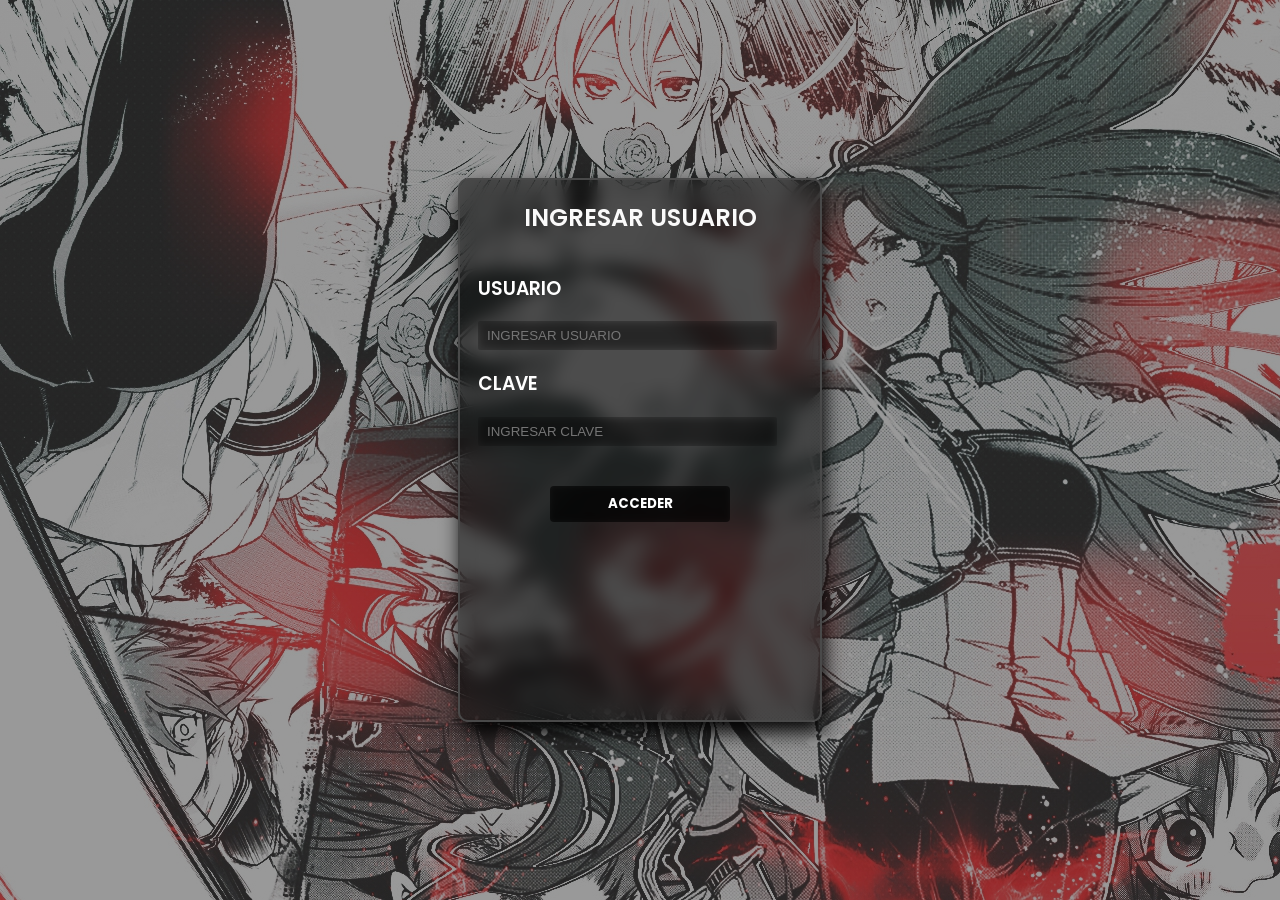
==== Login/index.html @ bbdc9784 "Subiendo solo el proyecto de login xdd" ====
<!DOCTYPE html>
<html lang="en">

<head>
    <meta charset="UTF-8">
    <meta name="viewport" content="width=device-width, initial-scale=1.0">
    <title>LOGIN</title>
    <link rel="stylesheet" href="index.css">
</head>

<body>
    <div class="container">

        <h2>INGRESAR USUARIO</h2>
        <div id="Datos">
            <h3>USUARIO</h3>
            <form action="">
                <input class="Rellenar" type="text" placeholder="INGRESAR USUARIO" required>
            </form>
            <h3>CLAVE</h3>
            <form action="">
                <input class="Rellenar" type="password" placeholder="INGRESAR CLAVE" required>
            </form>
            <button class="Acceder">
                ACCEDER
            </button>

        </div>
    </div>

</body>

</html>
---- Login/index.css ----
@import url("https://fonts.googleapis.com/css2?family=Montserrat:ital,wght@0,100..900;1,100..900&family=Poppins:ital,wght@0,100;0,200;0,300;0,400;0,500;0,600;0,700;0,800;0,900;1,100;1,200;1,300;1,400;1,500;1,600;1,700;1,800;1,900&family=Roboto:ital,wght@0,100..900;1,100..900&display=swap");

body {
  background-image:
    linear-gradient(rgba(0, 0, 0, 0.4), rgba(0, 0, 0, 0.4)),
    url("/página/image2.jpg");
  background-repeat: no-repeat;
  background-position: auto;
  background-size: auto;
  display: flex;
  justify-content: center;
  align-items: center;
  min-height: 100vh;
  margin: 0;
}

.container {
  position: absolute;
  top: 50%;
  left: 50%;
  transform: translate(-50%, -50%);
  display: flex;
  flex-direction: column;
  width: 40vh;
  height: 60vh;
  border: 2px solid rgb(73, 73, 73);
  backdrop-filter: blur(9px);
  -webkit-backdrop-filter: blur();
  background-color: rgba(0, 0, 0, 0.5);
  border-radius: 10px;
  box-shadow: 3px 10px 20px rgba(0, 0, 0, 0.99);
}

h2 {
  font-family: "Poppins", sans-serif;
  font-weight: 600;
  text-align: center;
  color: rgb(250, 250, 250);
}

h3 {
  font-family: "Poppins", sans-serif;
  font-weight: 600;
  margin-left: 2vh;
  color: white;
}

#Datos .Rellenar {
  margin-left: 2vh;
  backdrop-filter: blur(5px);
  -webkit-backdrop-filter: blur();
  background-color: rgba(46, 46, 46, 0.1);
  border-radius: 2px;
  border-style: none;
  height: 27px;
  width: 80%;
  padding-left: 9px;
  color: white;
}

#Datos button {
  font-family: "Poppins", sans-serif;
  font-weight: bold;
  display: flex;
  flex-direction: row;
  margin-top: 40px;
  margin-left: auto;
  margin-right: auto;
  text-align: center;
  align-items: center;
  justify-content: center;
  width: 50%;
  padding: 8px;
  cursor: pointer;
  backdrop-filter: blur(3px);
  -webkit-backdrop-filter: blur();
  background-color: rgba(0, 0, 0, 0.5);
  color: white;
  border-radius: 4px;
  border-style: none;
}

#Datos .Acceder:hover {
  background-color: rgba(65, 65, 65, 0.267);
  border-style: none;
}
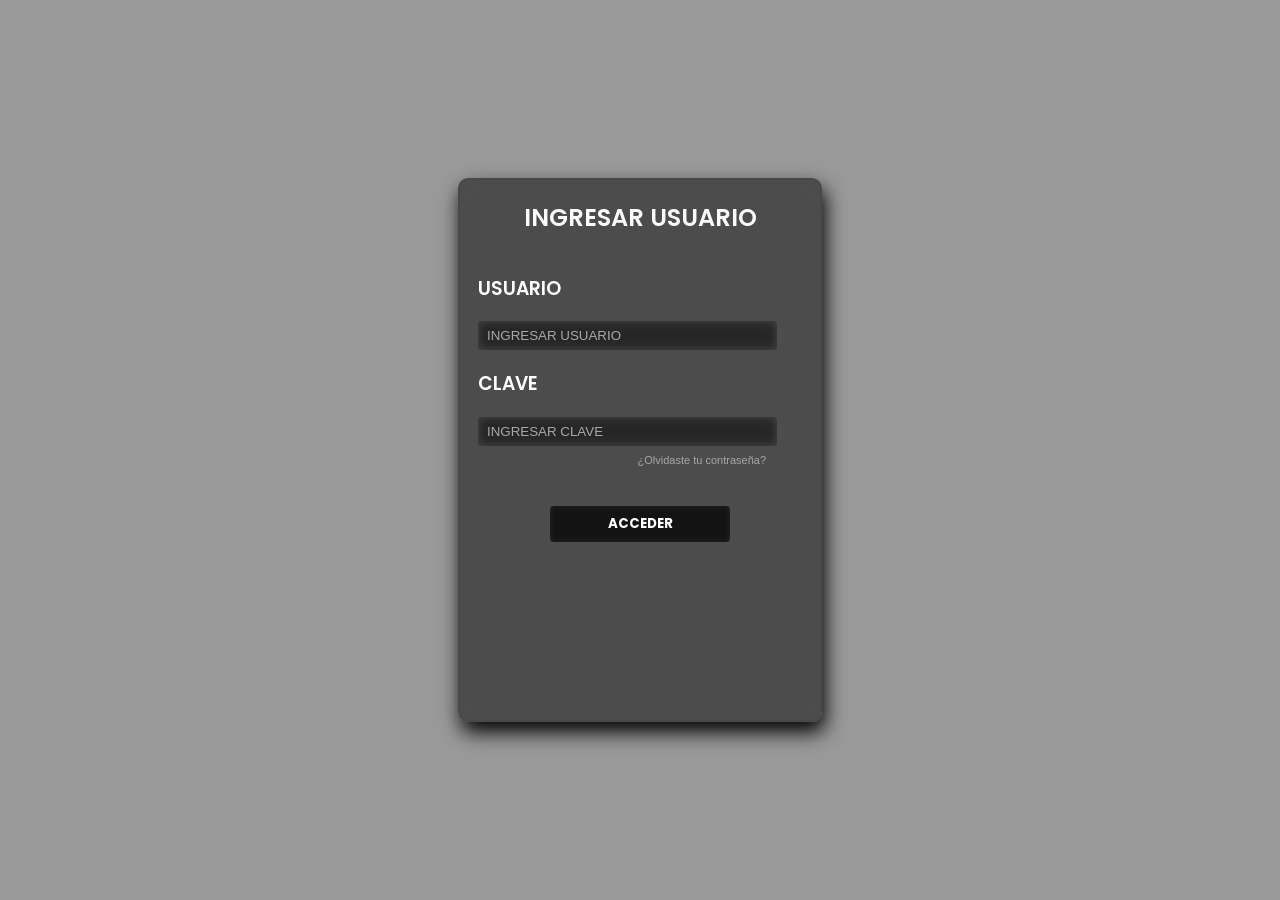
==== commit a6710beb: "Cambios uwu" ====
--- a/Login/index.html
+++ b/Login/index.html
@@ -10,24 +10,34 @@
 
 <body>
     <div class="container">
-
         <h2>INGRESAR USUARIO</h2>
         <div id="Datos">
             <h3>USUARIO</h3>
             <form action="">
                 <input class="Rellenar" type="text" placeholder="INGRESAR USUARIO" required>
             </form>
+
             <h3>CLAVE</h3>
             <form action="">
-                <input class="Rellenar" type="password" placeholder="INGRESAR CLAVE" required>
+                <div class="input-grupo">
+                    <input class="Rellenar" id="inputClave" type="password" placeholder="INGRESAR CLAVE" required>
+                    <div class="ver-clave" onclick="mostrarClave()">
+                        <svg class="icono-ojo" xmlns="http://www.w3.org/2000/svg" fill="none" viewBox="0 0 24 24"
+                            stroke-width="1.5" stroke="currentColor">
+                            <path stroke-linecap="round" stroke-linejoin="round"
+                                d="M2.036 12.322a1.012 1.012 0 010-.644C3.123 7.846 7.334 5.25 12 5.25c4.666 0 8.877 2.596 11.964 6.428a1.012 1.012 0 010 .644C20.877 16.154 16.666 18.75 12 18.75c-4.666 0-8.877-2.596-11.964-6.428z" />
+                            <path stroke-linecap="round" stroke-linejoin="round" d="M15 12a3 3 0 11-6 0 3 3 0 016 0z" />
+                        </svg>
+                    </div>
+                </div>
             </form>
-            <button class="Acceder">
-                ACCEDER
-            </button>
 
+            <a href="#" class="olvide-clave">¿Olvidaste tu contraseña?</a>
+
+            <button class="Acceder">ACCEDER</button>
         </div>
     </div>
-
+    <script src="index.js"></script>
 </body>
 
 </html>
--- a/Login/index.css
+++ b/Login/index.css
@@ -5,8 +5,8 @@
     linear-gradient(rgba(0, 0, 0, 0.4), rgba(0, 0, 0, 0.4)),
     url("/página/image2.jpg");
   background-repeat: no-repeat;
-  background-position: auto;
-  background-size: auto;
+  background-position: center;
+  background-size: cover;
   display: flex;
   justify-content: center;
   align-items: center;
@@ -56,6 +56,59 @@
   width: 80%;
   padding-left: 9px;
   color: white;
+  font-family: "Poppins", sans-serif;
+  outline: none;
+}
+
+#Datos .Rellenar::placeholder {
+  font-family: "Poppins", sans-serif;
+  color: rgba(255, 255, 255, 0.6);
+}
+
+.caja-clave {
+  position: relative;
+  width: 80%;
+  margin-left: 2vh;
+}
+
+.caja-clave .Rellenar {
+  width: 100%;
+  margin-left: 0;
+  box-sizing: border-box;
+  padding-right: 35px;
+}
+
+.ver-clave {
+  position: absolute;
+  right: 10px;
+  top: 50%;
+  transform: translateY(-50%);
+  cursor: pointer;
+  filter: grayscale(100%) brightness(200%);
+  opacity: 0.6;
+  transition: 0.3s;
+}
+
+.ver-clave:hover {
+  opacity: 1;
+}
+
+.olvide-clave {
+  display: block;
+  text-align: right;
+  width: 80%;
+  margin-left: 2vh;
+  margin-top: 8px;
+  font-family: "Poppins", sans-serif;
+  font-size: 11px;
+  color: rgba(255, 255, 255, 0.5);
+  text-decoration: none;
+  transition: 0.3s;
+}
+
+.olvide-clave:hover {
+  color: white;
+  text-decoration: underline;
 }
 
 #Datos button {
@@ -84,3 +137,4 @@
   background-color: rgba(65, 65, 65, 0.267);
   border-style: none;
 }
+  
